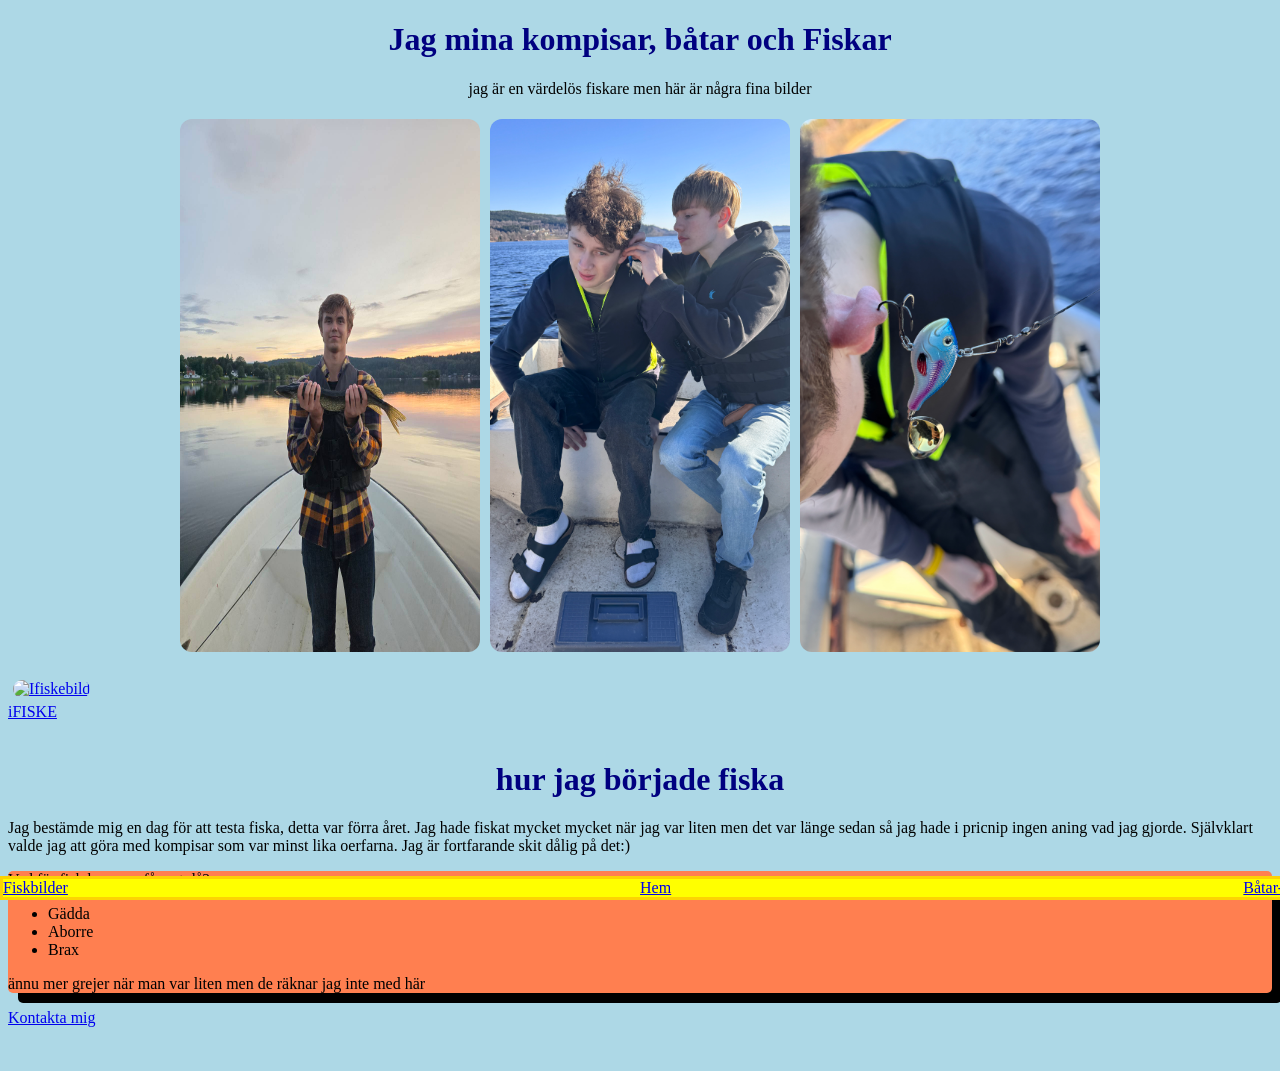
==== index.html @ 250ac1ac "Add files via upload" ====
<!DOCTYPE html>
<html>
<head>
<link rel="stylesheet" href="mall.css">
<title>Fisk</title>
<link rel="icon" type="image/x-icon" href="favicon.ico">
</head>
<body>

<h1>Jag mina kompisar, båtar och Fiskar</h1>
<p style="text-align: center";>jag är en värdelös fiskare men här är några fina bilder</p>



<div class ="hembilder">

	<img src="Fisk1.jpg" alt="Fred har en fisk i hand" width="300" height="533">
	<p>   </p>
	<img src="Fisk4.JPG" alt="Fred har en fisk i hand" width="300"height="auto"> 
	<img src="Fisk5.JPG" alt="Fred har en fisk i hand" width="300" height="auto">
	
</div>


 <br>

<a href="https://www.ifiske.se/" target ="_blank"> <img src="https://play-lh.googleusercontent.com/bI0QOBiAgvzOGL1mL348cr7PFtISvtEBjC_Ekh61KWKgj-G7uoHUWekEfCWBcSmnIGp72XKh9iIn3HpIjsue" alt="Ifiskebild" width="200" height="auto"></a>
<br>
<a href="https://www.ifiske.se/" target ="_blank">iFISKE</a>


<br><br>


<h1> hur jag började fiska </h1>


<p> Jag bestämde mig en dag för att testa fiska, detta var förra året. Jag hade fiskat mycket mycket när jag var liten men det var länge sedan så jag hade i pricnip ingen aning vad jag gjorde. Självklart valde jag att göra med kompisar som var minst lika oerfarna. Jag är fortfarande skit dålig på det:)</p>

	<div class="listan">

	<p>Vad för fisk har man fångat då?</p>
	<ul>
	  <li>Gädda</li>
	  <li>Aborre</li>
	  <li>Brax</li>
	  
	</ul>  
	<p> ännu mer grejer när man var liten men de räknar jag inte med här</p>	
	

</div>



<footer>
  <a href="kontakt.html">Kontakta mig</a>
  <br><br><br>

</footer>





<div class="row">
  <a href="left_link.html" class="b">Fiskbilder</a>  	
  <a href="index.html" class="c">Hem</a>  
  <a href="B%C3%A5tar.html" class="a">Båtar-</a>  
   

  

  
</div>











</body>
</html>
---- mall.css ----
body {
  background-color: lightblue;
}

h1 {
  color: navy;
  text-align: center;
}
a:hover {
  background-color: yellow;
  font-size: 18px;
}

p{
	
	font-family: 'Comic Sans MS', cursive;
	
	
}

.hembilder{
	display: flex;
	
	justify-content: center;

	
}

.listan{
	
	background-color: coral;
	box-shadow: 10px 10px;
	border-radius: 5px;

	
}



.båtar{
	display: flex;

	justify-content: center
	
	
}

.båtar2{
	display: flex;

	justify-content: center
	
	
}

.båtar3{
	display: flex;

	justify-content: center
	
	
}
.fiskebilder{
	display: flex;

	justify-content: center
	
	
	
}
img {
	border-radius: 12px;
	margin: 5px;
}

video
{
	border-radius: 12px;
	margin: 5px;
	
}



.row {
  display: flex;
  position: fixed;
  bottom: 0;
  left: 0;
  width: 100%;
  justify-content: space-between;
  background-color: yellow;
  border: 3px solid #fcd303;

}

.row > p {
  flex: 1;
}

p.b { text-align: left; }
p.c { text-align: center; }
p.a { text-align: right; }
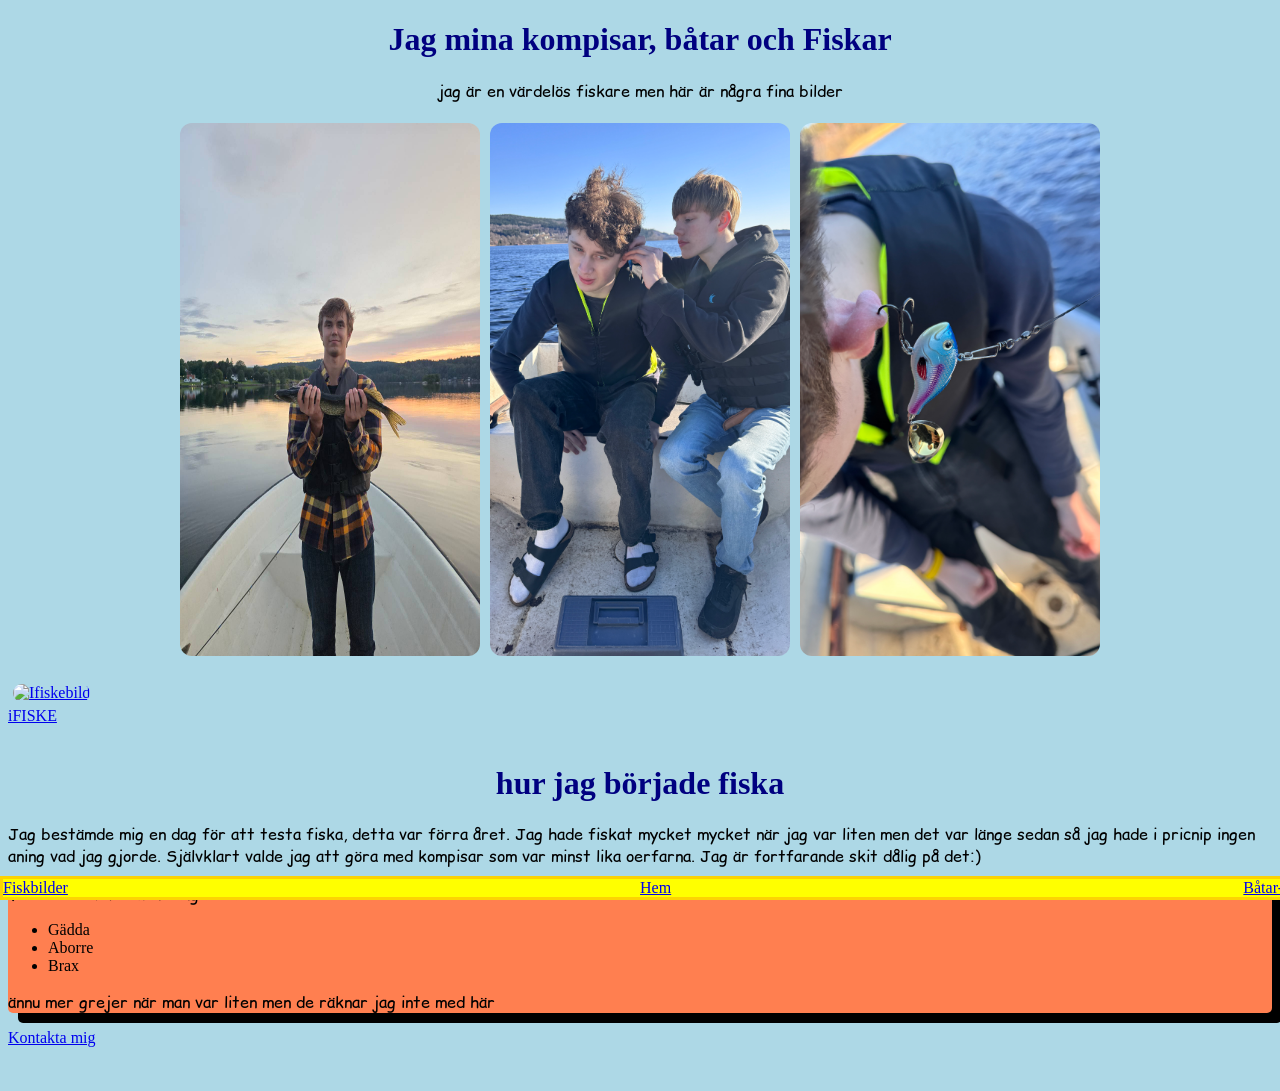
==== commit a146b7c1: "Använd Comic Relief från Google Fonts" ====
--- a/index.html
+++ b/index.html
@@ -1,14 +1,16 @@
 <!DOCTYPE html>
-<html>
+<html lang="sv">
 <head>
+<meta name="viewport" content="width=device-width, initial-scale=1.0">
 <link rel="stylesheet" href="mall.css">
+<link rel="stylesheet" href="https://fonts.googleapis.com/css2?family=Comic+Relief:wght@400;700&amp;display=swap">
 <title>Fisk</title>
 <link rel="icon" type="image/x-icon" href="favicon.ico">
 </head>
 <body>
 
 <h1>Jag mina kompisar, båtar och Fiskar</h1>
-<p style="text-align: center";>jag är en värdelös fiskare men här är några fina bilder</p>
+<p style="text-align: center;">jag är en värdelös fiskare men här är några fina bilder</p>
 
 
 
@@ -16,15 +18,15 @@
 
 	<img src="Fisk1.jpg" alt="Fred har en fisk i hand" width="300" height="533">
 	<p>   </p>
-	<img src="Fisk4.JPG" alt="Fred har en fisk i hand" width="300"height="auto"> 
-	<img src="Fisk5.JPG" alt="Fred har en fisk i hand" width="300" height="auto">
+	<img src="Fisk4.JPG" alt="Fred har en fisk i hand" width="300"> 
+	<img src="Fisk5.JPG" alt="Fred har en fisk i hand" width="300">
 	
 </div>
 
 
  <br>
 
-<a href="https://www.ifiske.se/" target ="_blank"> <img src="https://play-lh.googleusercontent.com/bI0QOBiAgvzOGL1mL348cr7PFtISvtEBjC_Ekh61KWKgj-G7uoHUWekEfCWBcSmnIGp72XKh9iIn3HpIjsue" alt="Ifiskebild" width="200" height="auto"></a>
+<a href="https://www.ifiske.se/" target ="_blank"> <img src="https://play-lh.googleusercontent.com/bI0QOBiAgvzOGL1mL348cr7PFtISvtEBjC_Ekh61KWKgj-G7uoHUWekEfCWBcSmnIGp72XKh9iIn3HpIjsue" alt="Ifiskebild" width="200"></a>
 <br>
 <a href="https://www.ifiske.se/" target ="_blank">iFISKE</a>
 
--- a/mall.css
+++ b/mall.css
@@ -13,7 +13,7 @@
 
 p{
 	
-	font-family: 'Comic Sans MS', cursive;
+	font-family: 'Comic Relief', cursive;
 	
 	
 }
@@ -102,3 +102,48 @@
 p.c { text-align: center; }
 p.a { text-align: right; }
 
+/* Mobil: dessa regler gäller när fönstret är högst 768 CSS-pixlar brett. */
+@media (max-width: 768px) {
+  body {
+    margin: 0;
+    /* Extra plats längst ner så att den fasta menyn inte täcker innehållet. */
+    padding: 12px 12px 80px;
+    line-height: 1.5;
+    overflow-wrap: anywhere;
+  }
+
+  h1 {
+    font-size: 1.75rem;
+    line-height: 1.2;
+  }
+
+  /* Lägg bilderna under varandra i stället för i en bred rad. */
+  .hembilder,
+  .fiskebilder,
+  .båtar,
+  .båtar2,
+  .båtar3 {
+    flex-direction: column;
+    align-items: center;
+  }
+
+  /* Krymp stora bilder och videor så att de ryms, med rätt proportioner. */
+  img,
+  video {
+    max-width: 100%;
+    height: auto;
+    margin: 5px 0;
+  }
+
+  .row {
+    /* Räkna in kantlinjen i menyns bredd på 100 %. */
+    box-sizing: border-box;
+  }
+
+  .row > a {
+    flex: 1;
+    padding: 12px 8px;
+    text-align: center;
+  }
+}
+
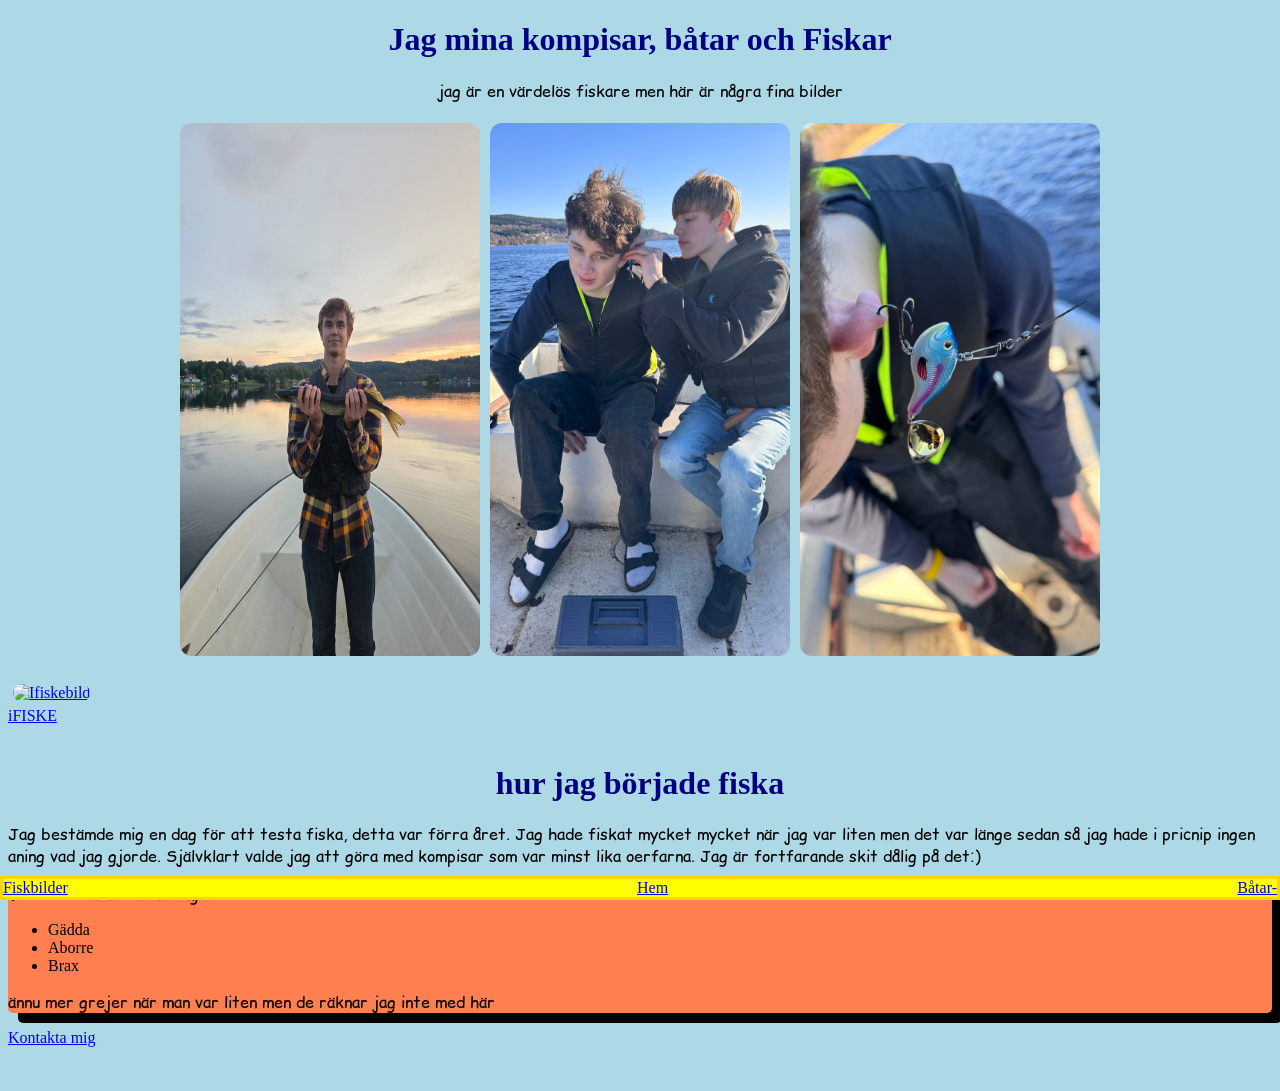
==== commit e389e7f0: "Visa två bilder per rad på surfplatta och sträck Fisk1" ====
--- a/index.html
+++ b/index.html
@@ -17,7 +17,6 @@
 <div class ="hembilder">
 
 	<img src="Fisk1.jpg" alt="Fred har en fisk i hand" width="300" height="533">
-	<p>   </p>
 	<img src="Fisk4.JPG" alt="Fred har en fisk i hand" width="300"> 
 	<img src="Fisk5.JPG" alt="Fred har en fisk i hand" width="300">
 	
--- a/mall.css
+++ b/mall.css
@@ -102,11 +102,9 @@
 p.c { text-align: center; }
 p.a { text-align: right; }
 
-/* Mobil: dessa regler gäller när fönstret är högst 768 CSS-pixlar brett. */
 @media (max-width: 768px) {
   body {
     margin: 0;
-    /* Extra plats längst ner så att den fasta menyn inte täcker innehållet. */
     padding: 12px 12px 80px;
     line-height: 1.5;
     overflow-wrap: anywhere;
@@ -117,7 +115,6 @@
     line-height: 1.2;
   }
 
-  /* Lägg bilderna under varandra i stället för i en bred rad. */
   .hembilder,
   .fiskebilder,
   .båtar,
@@ -127,7 +124,6 @@
     align-items: center;
   }
 
-  /* Krymp stora bilder och videor så att de ryms, med rätt proportioner. */
   img,
   video {
     max-width: 100%;
@@ -136,7 +132,6 @@
   }
 
   .row {
-    /* Räkna in kantlinjen i menyns bredd på 100 %. */
     box-sizing: border-box;
   }
 
@@ -147,3 +142,61 @@
   }
 }
 
+*{
+   box-sizing: border-box;
+}
+
+
+@media (min-width: 769px) and (max-width: 1032px) {
+  body {
+    margin: 0;
+    padding: 12px 12px 80px;
+    line-height: 1.5;
+    overflow-wrap: anywhere;
+  }
+
+  h1 {
+    font-size: 1.75rem;
+    line-height: 1.2;
+  }
+
+  .hembilder,
+  .fiskebilder,
+  .båtar2 {
+    display: grid;
+    grid-template-columns: repeat(2, minmax(0, 1fr));
+    gap: 10px;
+    align-items: start;
+  }
+
+  .hembilder > img,
+  .fiskebilder > img,
+  .båtar2 > img,
+  .båtar2 > video {
+    width: 100%;
+    margin: 0;
+  }
+
+  img,
+  video {
+    max-width: 100%;
+    height: auto;
+  }
+
+  .hembilder > img[src="Fisk1.jpg"],
+  .fiskebilder > img[src="Fisk1.jpg"] {
+    height: 100%;
+    object-fit: fill;
+  }
+
+  .row {
+    box-sizing: border-box;
+  }
+
+  .row > a {
+    flex: 1;
+    padding: 12px 8px;
+    text-align: center;
+  }
+}
+
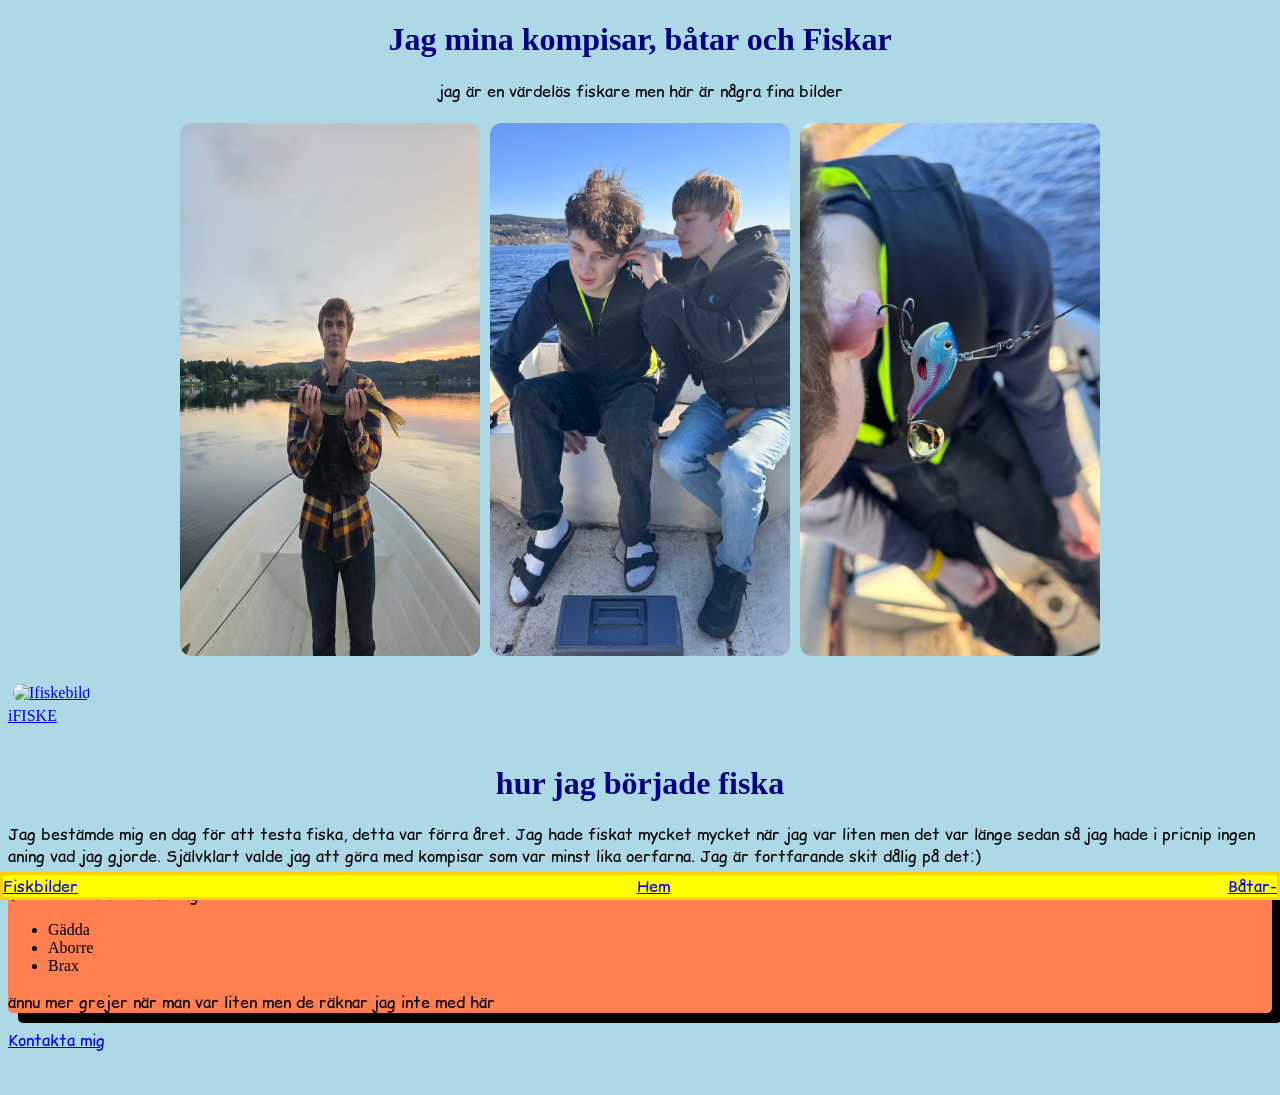
==== commit 1635b994: "Add files via upload" ====
--- a/index.html
+++ b/index.html
@@ -4,6 +4,7 @@
 <meta name="viewport" content="width=device-width, initial-scale=1.0">
 <link rel="stylesheet" href="mall.css">
 <link rel="stylesheet" href="https://fonts.googleapis.com/css2?family=Comic+Relief:wght@400;700&amp;display=swap">
+
 <title>Fisk</title>
 <link rel="icon" type="image/x-icon" href="favicon.ico">
 </head>
@@ -55,7 +56,7 @@
 
 
 <footer>
-  <a href="kontakt.html">Kontakta mig</a>
+  <a href="kontakt.html" class="kontakt">Kontakta mig</a>
   <br><br><br>
 
 </footer>
--- a/mall.css
+++ b/mall.css
@@ -80,6 +80,11 @@
 	
 }
 
+
+.kontakt{
+	
+  font-family: "Comic Relief", system-ui;
+  }
 
 
 .row {
@@ -95,10 +100,15 @@
 }
 
 .row > p {
-  flex: 1;
-}
-
-p.b { text-align: left; }
+  flex: 1;  
+}
+.row > a {
+  font-family: "Comic Relief", system-ui;
+  }
+
+
+
+p.b { text-align: left;  }
 p.c { text-align: center; }
 p.a { text-align: right; }
 
@@ -133,6 +143,7 @@
 
   .row {
     box-sizing: border-box;
+	 
   }
 
   .row > a {
@@ -191,6 +202,7 @@
 
   .row {
     box-sizing: border-box;
+	
   }
 
   .row > a {
